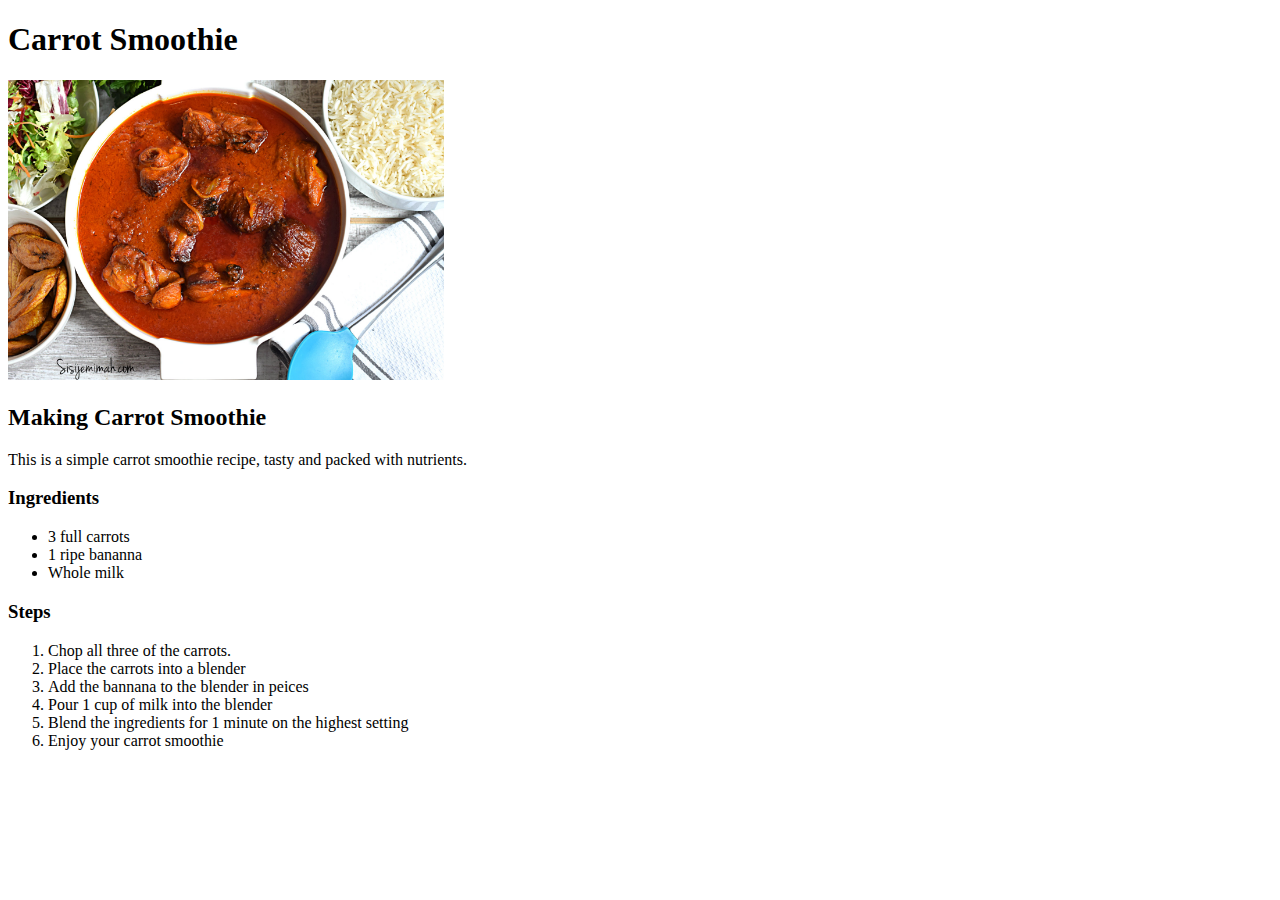
==== recipes/carrot-smoothie.html @ 32f0d591 "Finished project website" ====
<!DOCTYPE html>
<html lang="en">
<head>
    <meta charset="UTF-8">
    <meta name="viewport" content="width=device-width, initial-scale=1.0">
    <title>Carrot Smoothie Recipe</title>
</head>
<body>
    <h1>Carrot Smoothie</h1>
    <img src="./recipe-images/smoked-turkey-stew.jpg" alt="" height="300">
    <h2>Making Carrot Smoothie</h2>
    <p>This is a simple carrot smoothie recipe, tasty and packed with nutrients.
    </p>

    <h3>Ingredients</h3>
    <ul>
        <li>3 full carrots</li>
        <li>1 ripe bananna</li>
        <li>Whole milk</li>
    </ul>

    <h3>Steps</h3>
    <ol>
        <li>Chop all three of the carrots.</li>
        <li>Place the carrots into a blender</li>
        <li>Add the bannana to the blender in peices</li>
        <li>Pour 1 cup of milk into the blender</li>
        <li>Blend the ingredients for 1 minute on the highest setting</li>
        <li>Enjoy your carrot smoothie</li>
    </ol>
</body>
</html>
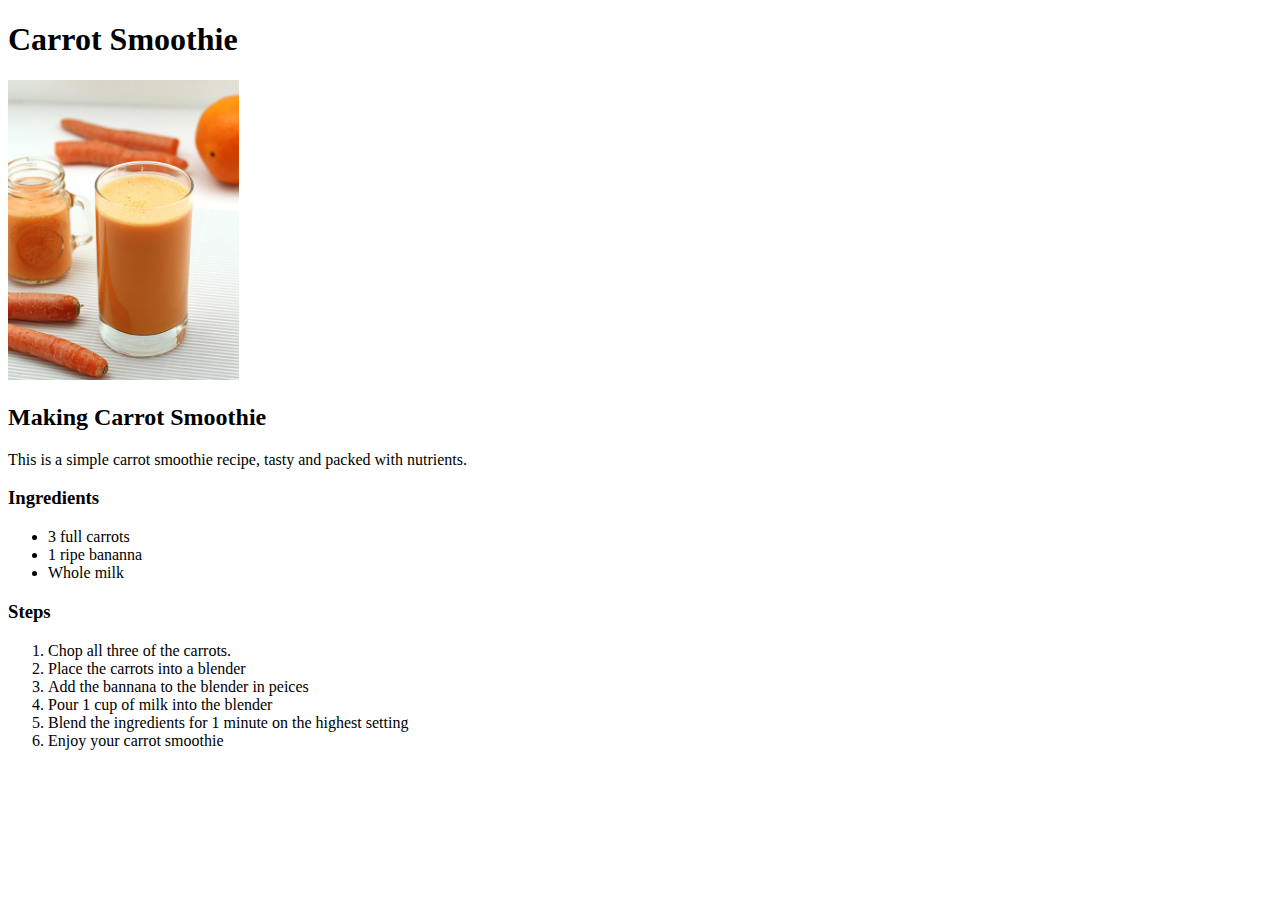
==== commit a6863751: "Updated recipe images and fixed link to hearty broccoli recipe" ====
--- a/recipes/carrot-smoothie.html
+++ b/recipes/carrot-smoothie.html
@@ -7,7 +7,7 @@
 </head>
 <body>
     <h1>Carrot Smoothie</h1>
-    <img src="./recipe-images/smoked-turkey-stew.jpg" alt="" height="300">
+    <img src="./recipe-images/scrumptious-carrot-smoothie.jpg" alt="Carrot smoothie image" height="300">
     <h2>Making Carrot Smoothie</h2>
     <p>This is a simple carrot smoothie recipe, tasty and packed with nutrients.
     </p>
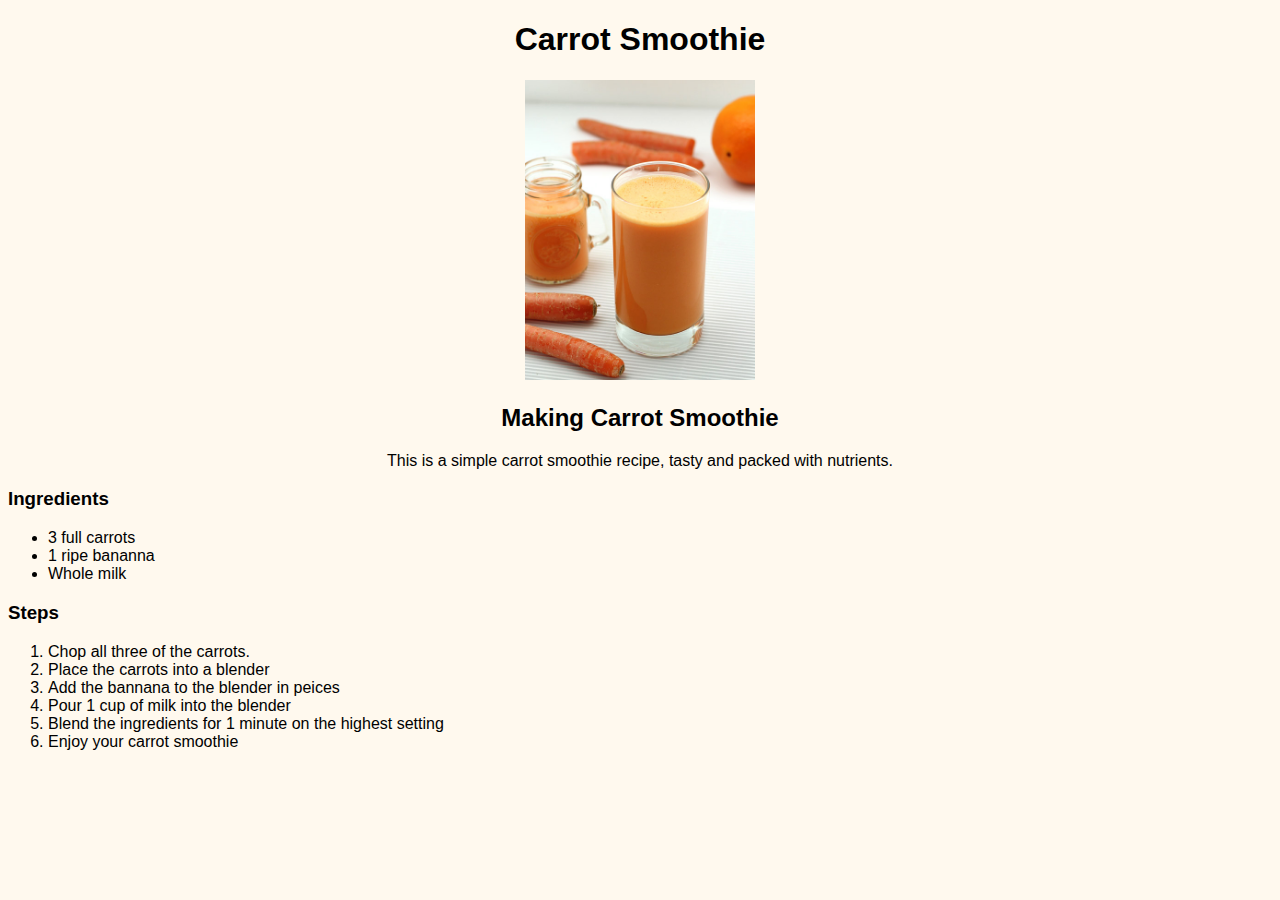
==== commit 7d72cd6d: "Made css additions and edit to recipes page" ====
--- a/recipes/carrot-smoothie.html
+++ b/recipes/carrot-smoothie.html
@@ -4,6 +4,7 @@
     <meta charset="UTF-8">
     <meta name="viewport" content="width=device-width, initial-scale=1.0">
     <title>Carrot Smoothie Recipe</title>
+    <link rel="stylesheet" href="../style.css">
 </head>
 <body>
     <h1>Carrot Smoothie</h1>
--- a/style.css
+++ b/style.css
@@ -0,0 +1,28 @@
+*{
+    background-color: rgb(255, 249, 238);
+}
+body{
+    text-align: center;
+    font-family: 'Gill Sans', 'Gill Sans MT', Calibri, 'Trebuchet MS', sans-serif;
+}
+
+ul, ol, h3{
+    text-align: left;
+}
+
+ol, ul, p{
+    font-weight:lighter;
+}
+
+.recipe-list a, .recipe-list li{
+    text-align: center;
+    text-decoration: none;
+    color: black;
+    font-size: 20px;
+    margin: 30px;
+}
+
+.recipe-list{
+    list-style-position: inside;
+    text-align: center;
+}
